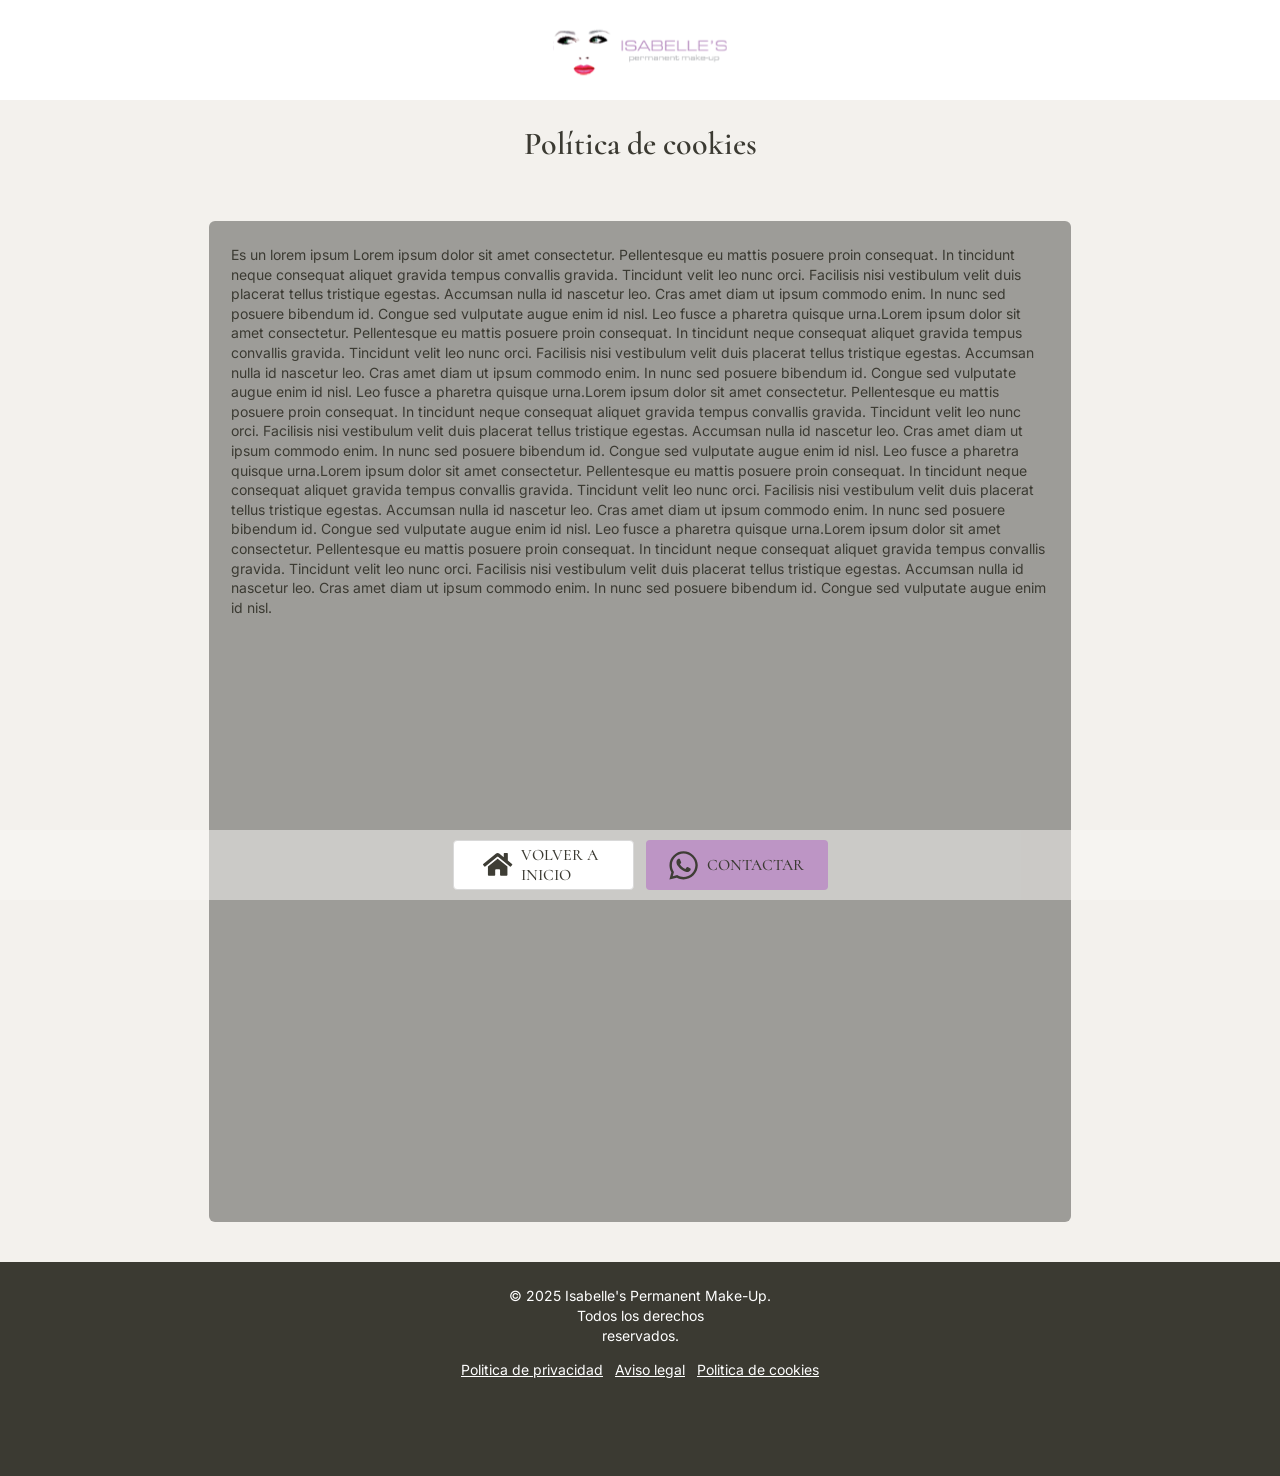
==== pages/cookies.html @ 3dc213ea "Initial commit" ====
<!doctype html>
<html lang="es">
 <head>
 <meta charset="UTF-8" />
 <meta name="viewport" content="width=device-width, initial-scale=1.0" />
 <title>Politica de cookies | Isabelle's Permanent Make-Up</title>
 <link rel="stylesheet" href="../styles/global.css" />
 </head>
 <body class="fondoSuave">
 <header class="headerSimple flex-center">
 <a href="../index.html" class="logoSimple" aria-label="Ir a inicio">
 <img
 src="../assets/gallery/icons/Logo-Isabelles.svg"
 alt="Isabelle's Permanent Make-Up"
 />
 </a>
 </header>

 <main
 class="catalogPage legalPage hasBottomNav"
 aria-label="Politica de cookies"
 >
 <h1 class="h1Legal">Política de cookies</h1>
 <div class="legalTextBlock">
 <p class="legalText">
 Es un lorem ipsum Lorem ipsum dolor sit amet consectetur. Pellentesque
 eu mattis posuere proin consequat. In tincidunt neque consequat
 aliquet gravida tempus convallis gravida. Tincidunt velit leo nunc
 orci. Facilisis nisi vestibulum velit duis placerat tellus tristique
 egestas. Accumsan nulla id nascetur leo. Cras amet diam ut ipsum
 commodo enim. In nunc sed posuere bibendum id. Congue sed vulputate
 augue enim id nisl. Leo fusce a pharetra quisque urna.Lorem ipsum
 dolor sit amet consectetur. Pellentesque eu mattis posuere proin
 consequat. In tincidunt neque consequat aliquet gravida tempus
 convallis gravida. Tincidunt velit leo nunc orci. Facilisis nisi
 vestibulum velit duis placerat tellus tristique egestas. Accumsan
 nulla id nascetur leo. Cras amet diam ut ipsum commodo enim. In nunc
 sed posuere bibendum id. Congue sed vulputate augue enim id nisl. Leo
 fusce a pharetra quisque urna.Lorem ipsum dolor sit amet consectetur.
 Pellentesque eu mattis posuere proin consequat. In tincidunt neque
 consequat aliquet gravida tempus convallis gravida. Tincidunt velit
 leo nunc orci. Facilisis nisi vestibulum velit duis placerat tellus
 tristique egestas. Accumsan nulla id nascetur leo. Cras amet diam ut
 ipsum commodo enim. In nunc sed posuere bibendum id. Congue sed
 vulputate augue enim id nisl. Leo fusce a pharetra quisque urna.Lorem
 ipsum dolor sit amet consectetur. Pellentesque eu mattis posuere proin
 consequat. In tincidunt neque consequat aliquet gravida tempus
 convallis gravida. Tincidunt velit leo nunc orci. Facilisis nisi
 vestibulum velit duis placerat tellus tristique egestas. Accumsan
 nulla id nascetur leo. Cras amet diam ut ipsum commodo enim. In nunc
 sed posuere bibendum id. Congue sed vulputate augue enim id nisl. Leo
 fusce a pharetra quisque urna.Lorem ipsum dolor sit amet consectetur.
 Pellentesque eu mattis posuere proin consequat. In tincidunt neque
 consequat aliquet gravida tempus convallis gravida. Tincidunt velit
 leo nunc orci. Facilisis nisi vestibulum velit duis placerat tellus
 tristique egestas. Accumsan nulla id nascetur leo. Cras amet diam ut
 ipsum commodo enim. In nunc sed posuere bibendum id. Congue sed
 vulputate augue enim id nisl.
 </p>
 </div>
 </main>

 <nav class="bottomNav" aria-label="Navegacion inferior">
 <div class="bottomNavList">
 <a href="../index.html" class="flex-center bottomNavBtn bottomNavBtnLight">
 <img
 src="../assets/gallery/icons/home.svg"
 alt=""
 class="bottomNavIcon"
 width="30"
 height="30"
 />
 <span>VOLVER A INICIO</span>
 </a>
 <a
 href="../index.html#section6-contact"
 class="flex-center bottomNavBtn bottomNavBtnPink"
 >
 <img
 src="../assets/gallery/icons/whatsapp-3E3D35.svg"
 alt=""
 class="bottomNavIcon"
 width="30"
 height="30"
 />
 <span>CONTACTAR</span>
 </a>
 </div>
 </nav>

 <footer class="footerMp d-flex fd-col ai-center jc-center">
 <p class="footerCopy txt-14">
 &copy; 2025 Isabelle's Permanent Make-Up.<br />
 Todos los derechos<br />
 reservados.
 </p>
 <a href="privacidad.html" class="footerLink txt-14"
 >Politica de privacidad</a
 >
 <a href="legal.html" class="footerLink txt-14">Aviso legal</a>
 <a href="cookies.html" class="footerLink txt-14">Politica de cookies</a>
 </footer>
 </body>
</html>
---- styles/global.css ----
@import url("https://fonts.googleapis.com/css2?family=Cormorant:ital,wght@0,300..700;1,300..700&family=Inter:ital,opsz,wght@0,14..32,100..900;1,14..32,100..900&display=swap");

/* Variables globales del sistema */
:root {
  --rosa: #bd95c5;
  --rosa-hover: #9f7ba8;
  --fondo: #f9f8f6;
  --blanco: #ffffff;
  --negro: #3b3a32;
  --rojo: #8f1010;
  --gris: #9d9c98;
  --gris-hover: #d9d9d9;
  --w-content-md: 320px;
  --w-content-sm: 300px;
  --w-form: 335px;
  --titulo: "Cormorant", Georgia, serif;
  --texto: "Inter", Arial, sans-serif;
  --fs-16: 16px;
  --gap-8: 8px;
  --gap-16: 16px;
  --gap-24: 24px;
  --header-h: 72px;
  --focus-outline: 2px solid var(--rosa-hover);
}

/* Reset base y tipografia global */
*,
*::before,
*::after {
  box-sizing: border-box;
  margin: 0;
  padding: 0;
}

html {
  scroll-padding-top: var(--header-h);
}

body {
  font-family: var(--texto);
  font-size: var(--fs-16);
  line-height: var(--lh-24);
  color: var(--negro);
  background-color: var(--fondo);
  min-height: 100vh;
}

body.fondoSuave {
  background-color: #f3f1ed;
}

body.reservaPage4 {
  display: flex;
  flex-direction: column;
  min-height: 100vh;
}

body.reservaPage4 .catalogPage.hasBottomNav {
  flex: 1;
}

img {
  max-width: 100%;
  height: auto;
  display: block;
  object-fit: contain;
}

ul {
  list-style: none;
}

a {
  color: inherit;
  text-decoration: none;
}

button {
  cursor: pointer;
  font-family: var(--texto);
  border: none;
  background: none;
}

input,
select,
textarea {
  color: var(--negro);
}

h1,
h2 {
  font-family: var(--titulo);
  font-size: 24px;
  line-height: 32px;
}

h1 {
  font-weight: 500;
}

h2 {
  font-weight: 400;
}

p {
  font-size: var(--fs-16);
  line-height: 24px;
}

/* Utilidades */
.lh-20 {
  line-height: 20px;
}

.lh-24 {
  line-height: 24px;
}

.fw-400 {
  font-weight: 400;
}

.fw-700 {
  font-weight: 700;
}

/*layout */
.d-flex {
  display: flex;
}

.flex-center {
  display: flex;
  align-items: center;
  justify-content: center;
}

.fd-col {
  flex-direction: column;
}

.ai-center {
  align-items: center;
}

.ai-start {
  align-items: flex-start;
}

.ai-baseline {
  align-items: baseline;
}

.jc-center {
  justify-content: center;
}

.jc-between {
  justify-content: space-between;
}

.w-100 {
  width: 100%;
}

.ta-center {
  text-align: center;
}

.gap-2 {
  gap: 2px;
}

.gap-4 {
  gap: 4px;
}

.gap-8 {
  gap: var(--gap-8);
}

.gap-10 {
  gap: 10px;
}

.gap-12 {
  gap: 12px;
}

.gap-16 {
  gap: var(--gap-16);
}

.gap-18 {
  gap: 18px;
}

.gap-32 {
  gap: 32px;
}

.mt-12 {
  margin-top: 12px;
}

.mt-6 {
  margin-top: 6px;
}

.minh-52 {
  min-height: 52px;
}

.txt-sec {
  color: #9d9c98;
}

.icon-30-flex {
  width: 30px;
  height: 30px;
  flex: 0 0 30px;
}

/* Componentes */
.txt-titulo-24 {
  font-family: var(--titulo);
  font-size: 24px;
  line-height: 32px;
  font-weight: 500;
}

.txt-titulo-16 {
  font-family: var(--titulo);
  font-size: 16px;
  line-height: 24px;
  font-weight: 500;
}

.txt-16 {
  font-family: var(--texto);
  font-size: 16px;
}

.txt-14 {
  font-family: var(--texto);
  font-size: 14px;
  line-height: 20px;
  font-weight: 400;
}

.h2-catalog {
  text-align: center;
}

.iconos-redes {
  justify-content: flex-start;
  width: 100%;
  gap: var(--gap-8);
}

.link-menu:hover {
  color: var(--rosa-hover);
}

.btn {
  display: inline-flex;
  align-items: center;
  justify-content: center;
  gap: var(--gap-8);
  min-height: 44px;
  padding: 0 var(--gap-24);
  border-radius: 10px;
  font-family: var(--texto);
  font-size: var(--fs-16);
  line-height: 20px;
  font-weight: 400;
  transition:
    background-color 0.2s ease,
    border-color 0.2s ease;
}

.btn-rosa {
  background-color: var(--rosa);
  color: var(--negro);
  border: 2px solid var(--rosa);
}

.btn-rosa:hover {
  background-color: var(--rosa-hover);
  border-color: var(--rosa-hover);
}

.icon-15 {
  width: 15px;
  height: 15px;
}

.icon-30 {
  width: 30px;
  height: 30px;
}

:focus-visible {
  outline: var(--focus-outline);
  outline-offset: 2px;
}

/* Header principal y menu desplegable */
#header {
  position: sticky;
  top: 0;
  background-color: var(--fondo);
}

#menu-toggle {
  display: none;
}

#menu-backdrop {
  display: none;
}

#cabecera {
  display: flex;
  align-items: center;
  justify-content: space-between;
  position: relative;
  height: var(--header-h);
  padding-inline: 8px;
}

#logo,
#btn-reservar,
.logoSimple {
  display: inline-flex;
  align-items: center;
  justify-content: center;
}

#hamburguesa {
  display: inline-flex;
  align-items: center;
}

#hamburguesa img {
  width: 24px;
  height: 38px;
}

#logo {
  position: absolute;
  left: 50%;
  transform: translateX(-50%);
}

#logo img {
  width: 240px;
  height: 72px;
}

#btn-reservar {
  flex-direction: column;
  width: 63px;
  height: 44px;
  min-height: 44px;
  padding: 0 4px;
  gap: 1px;
  border-radius: 10px;
  font-size: 10px;
  line-height: 12px;
  white-space: nowrap;
}

.btnReservarHeaderLabelDesktop {
  display: none;
}

.btnReservarHeaderLabelMobile {
  display: inline;
}

#btn-reservar img {
  width: 15px;
  height: 15px;
}

#hamburguesa,
#btn-reservar {
  position: relative;
  z-index: 1;
}

#menu {
  display: none;
  flex-direction: column;
  position: absolute;
  top: var(--header-h);
  left: 0;
  width: 100%;
  height: auto;
  background-color: var(--fondo);
  border-top: 1px solid #f0efed;
  padding: var(--gap-16);
  gap: var(--gap-16);
}

#menu-toggle:checked ~ #cabecera {
  display: none;
}

#menu-toggle:checked ~ #menu-backdrop {
  display: block;
  position: fixed;
  top: 0;
  right: 0;
  bottom: 0;
  left: 0;
  background-color: rgba(59, 58, 50, 0.35);
  z-index: 20;
}

#menu-toggle:checked ~ #menu {
  display: flex;
  position: fixed;
  top: 0;
  left: 0;
  width: 40%;
  min-width: 300px;
  max-width: 40%;
  min-height: 100vh;
  overflow-y: auto;
  z-index: 30;
}

#menu-logo img {
  width: 270px;
  height: 65px;
}

#menu-logo {
  display: block;
  width: 270px;
  padding: 16px 24px;
}

#menu-lista li a {
  display: block;
  padding-block: var(--gap-16);
  border-bottom: 1px solid #f0efed;
}

#menu-idioma {
  display: grid;
  grid-template-columns: 1fr 22px;
  align-items: center;
  width: 100%;
  padding: 0;
  row-gap: 6px;
}

#menu-idioma::before {
  content: "Idioma";
  display: block;
  font-family: var(--titulo);
  font-size: 24px;
  line-height: 32px;
  font-weight: 500;
  color: var(--negro);
  grid-column: 1;
  grid-row: 1;
  padding-block: var(--gap-16);
  border-bottom: 1px solid #f0efed;
}

#menu-idioma::after {
  content: "";
  display: block;
  width: 22px;
  height: 15px;
  background-image: url("../assets/gallery/icons/abajo-rosa-hover.svg");
  background-size: contain;
  background-repeat: no-repeat;
  background-position: center;
  justify-self: end;
  grid-column: 2;
  grid-row: 1;
}

#menu-idioma li {
  grid-column: 1 / -1;
}

#menu-idioma li a {
  padding-block: var(--gap-8);
}

#menu > a.btn-rosa {
  width: 250px;
  min-height: 44px;
  padding: 0 12px;
  justify-content: center;
  text-align: center;
}

#menu > a.btn-rosa img {
  width: 15px;
  height: 15px;
}

#menu-redes {
  width: 100%;
  padding: 16px 0;
}

#menu-redes li a {
  min-height: 36px;
  padding-left: 8px;
  padding-block: var(--gap-8);
  text-align: left;
}

/* Secciones visuales de portada */
.section {
  width: 100vw;
  min-height: 611px;
  margin: 0;
  padding: 17px 0 150px;
  display: flex;
  flex-direction: column;
  align-items: center;
}

.imgMp {
  background-size: cover;
  background-position: center;
  background-repeat: no-repeat;
}

.imgMp-welcome {
  background-image:
    linear-gradient(rgba(255, 255, 255, 0.5), rgba(255, 255, 255, 0.5)),
    url("../assets/gallery/images/FOTODE~4.WEBP");
}

.imgMp-products {
  background-image:
    linear-gradient(rgba(255, 255, 255, 0.5), rgba(255, 255, 255, 0.5)),
    url("../assets/gallery/images/section2-unplash-free-license.webp");
}

.imgMp-service-1 {
  background-image:
    linear-gradient(rgba(255, 255, 255, 0.5), rgba(255, 255, 255, 0.5)),
    url("../assets/gallery/images/servicio-unplash-free-license.webp");
}

.imgMp-service-2 {
  background-image:
    linear-gradient(rgba(255, 255, 255, 0.5), rgba(255, 255, 255, 0.5)),
    url("../assets/gallery/images/Foto-de-Kerim-Eveyik-httpswww.pexels.comes-esfotomujer-pincel-cepillo-cepillar-22589363.webp");
}

.imgMp-expertos {
  background-image:
    linear-gradient(rgba(255, 255, 255, 0.5), rgba(255, 255, 255, 0.5)),
    url("../assets/gallery/images/Foto-de-Anna-Shvets-httpswww.pexels.comes-esfotomanos-mujer-tecnologia-cara-4586745.webp");
}

.titleMp {
  min-height: 119px;
  width: 100%;
  text-align: center;
}

.textMp {
  width: 305px;
  min-height: 60px;
  margin-top: 0;
}

.btnMp {
  width: 250px;
  min-height: 44px;
  margin-top: auto;
  border: 1px solid var(--negro);
  background-color: var(--negro);
  color: #ffffff;
  font-family: var(--titulo);
  font-size: 16px;
  line-height: 24px;
  text-align: center;
}

/* Bloque de contacto */
.sectionContact {
  width: 100%;
  min-height: 555px;
  margin: 0 auto;
  padding: 32px var(--gap-24) 24px;
  background-color: var(--fondo);
}

.contactTop {
  min-height: 250px;
  display: flex;
  flex-direction: column;
  gap: 12px;
  width: 100%;
}

.contactMp {
  letter-spacing: 1px;
  text-transform: uppercase;
  font-family: var(--texto);
  font-size: 12px;
  line-height: 18px;
  font-weight: 400;
}

.btnContact {
  width: 166px;
  min-height: 40px;
  margin: 8px auto 0;
  padding: 12px 24px;
  border-radius: 8px;
  background-color: var(--rosa);
  color: var(--negro);
  font-family: var(--texto);
  font-size: 14px;
  line-height: 16px;
  gap: 8px;
}

.btnContact img {
  width: 13px;
  height: 13px;
}

.contactList {
  margin-top: 28px;
}

.contactItem {
  padding-left: 8px;
}

.contactLabel {
  color: var(--rosa-hover);
  text-transform: uppercase;
}

/* Footer compartido */
.footerMp {
  width: 100%;
  min-height: 198px;
  margin: 0 auto;
  padding: 24px var(--gap-24);
  background-color: var(--negro);
  color: var(--blanco);
  gap: 8px;
  text-align: center;
}

.footerCopy {
  color: var(--blanco);
}

.footerLink {
  color: var(--blanco);
  text-decoration: underline;
}

.hasBottomNav + .bottomNav + .footerMp {
  padding-bottom: 96px;
}

body.reservaPage2 .hasBottomNav + .bottomNav + .footerMp {
  padding-bottom: 76px;
}

body.reservaPage3 .hasBottomNav + .bottomNav + .footerMp {
  padding-bottom: 52px;
}

body.reservaPage4 .hasBottomNav + .bottomNav + .footerMp {
  padding-bottom: 44px;
}

.hasBottomNav {
  padding-bottom: 72px;
}

/* Navegacion inferior fija */
.bottomNav {
  position: fixed;
  left: 0;
  right: 0;
  bottom: 0;
  padding: 10px 0;
  background-color: rgba(249, 248, 246, 0.5);
}

.bottomNavList {
  width: min(100%, 375px);
  margin: 0 auto;
  display: flex;
  justify-content: center;
  gap: 12px;
}

.bottomNavBtn {
  width: 153px;
  height: 46px;
  padding: 8px 8px;
  border-radius: 10px;
  border: 1px solid transparent;
  font-family: var(--titulo);
  font-size: 16px;
  line-height: 20px;
  font-weight: 500;
  text-transform: uppercase;
  color: var(--negro);
  gap: 6px;
}

.bottomNavBtnWideText {
  font-size: 14px;
  line-height: 18px;
  text-align: center;
}

.bottomNavBtnWideText span {
  width: 100%;
  text-align: center;
}

.bottomNavBtnLight {
  background-color: var(--blanco);
  border-color: var(--gris-hover);
}

.bottomNavBtnPink {
  background-color: var(--rosa);
  border-color: transparent;
}

.bottomNavIcon {
  width: 20px;
  height: 20px;
  flex: 0 0 20px;
}

.bottomNavIconSm {
  width: 15px;
  height: 15px;
  flex: 0 0 15px;
}

/* Cabecera simple para paginas internas */
.headerSimple {
  width: 100%;
  min-height: 100px;
  margin: 0 auto;
  background-color: var(--blanco);
}

.logoSimple img {
  width: 288px;
  height: 86px;
}

.catalogPage {
  width: 100%;
  margin: 0 auto;
  padding: 16px var(--gap-24) 40px;
  background-color: transparent;
}

/* Flujo de reservas */
.formStepIntro {
  width: min(100%, var(--w-content-md));
  margin: 0 auto;
}

.formServicios {
  width: min(100%, var(--w-content-sm));
  margin: 24px auto 0;
  border: none;
}

.formServiciosOption,
.calDiaOption,
.horarioOption {
  position: relative;
}

.formServiciosRadio,
.calDiaRadio,
.horarioRadio {
  position: absolute;
  opacity: 0;
  pointer-events: none;
}

.formServiciosCard {
  min-height: 116px;
  padding: 18px;
  border: 1px solid #cecac4;
  border-radius: 12px;
  background-color: var(--blanco);
}

.formServiciosThumb {
  width: 80px;
  height: 80px;
  object-fit: cover;
  border-radius: 8px;
  flex: 0 0 80px;
}

.formServiciosRadio:checked + .formServiciosCard {
  border-color: var(--rosa-hover);
  background-color: var(--gris);
}

.calendarioReserva {
  width: min(100%, var(--w-content-sm));
  margin: 24px auto 0;
}

.calSemana,
.calGrid {
  width: 297px;
  margin: 10px auto 0;
  display: grid;
  grid-template-columns: repeat(7, 1fr);
  gap: 2px;
}

.calDiaOption {
  min-height: 45px;
}

.calDiaVacio {
  min-height: 45px;
}

.calDiaLabel {
  min-height: 45px;
  border: 1px solid var(--fondo);
  border-radius: 8px;
  background-color: var(--fondo);
  color: var(--negro);
  text-align: center;
}

.calDiaLabelNoDisponible {
  background-color: #e7e4de;
}

.calDiaRadio:checked + .calDiaLabel {
  background-color: var(--rosa-hover);
  border-color: #9f7ba8;
  color: var(--blanco);
}

.formServiciosRadio:focus-visible + .formServiciosCard,
.calDiaRadio:focus-visible + .calDiaLabel,
.horarioRadio:focus-visible + .horarioLabel {
  outline: var(--focus-outline);
  outline-offset: 1px;
}

.horariosReserva {
  width: min(100%, var(--w-content-md));
  margin: 24px auto 0;
  padding-top: 16px;
  border-top: 1px solid var(--gris-hover);
}

.horariosGrid {
  display: grid;
  grid-template-columns: repeat(3, 1fr);
  gap: 6px;
}

.horarioLabel {
  border: 1px solid var(--gris-hover);
  border-radius: 8px;
  padding: 15px 13px;
  background-color: transparent;
  color: var(--negro);
  text-align: center;
}

.horarioRadio:checked + .horarioLabel {
  background-color: var(--rosa-hover);
  border-color: var(--rosa-hover);
  color: var(--blanco);
}

.horarioNoDisponible {
  padding: 15px 13px;
  border-radius: 8px;
  background-color: #e7e4de;
  color: var(--gris);
  text-align: center;
  text-decoration: line-through;
}

.carrusel {
  width: min(100%, var(--w-content-md));
  margin: 22px auto 0;
}

.carruselItem {
  width: 70px;
}

.reservaDatos {
  width: min(100%, var(--w-form));
  margin: 24px auto 0;
}

.reservaDatosInput,
.reservaDatosTextarea {
  border: 1px solid var(--gris-hover);
  border-radius: 8px;
  background-color: var(--fondo);
  color: var(--negro);
  padding: 15px 13px;
}

.reservaDatosTextarea {
  min-height: 120px;
  resize: vertical;
}

.reservaDatosInput::placeholder,
.reservaDatosTextarea::placeholder {
  color: #9d9c98;
}

.reservaDatosInput:focus-visible,
.reservaDatosTextarea:focus-visible {
  outline: var(--focus-outline);
  outline-offset: 1px;
}

.reservaDatosError {
  display: none;
  color: #8f1010;
}

.reservaDatosInput:user-invalid,
.reservaDatosTextarea:user-invalid,
.reservaDatosInput[type="email"]:invalid:not(:placeholder-shown) {
  border-color: var(--rojo);
}

.reservaDatosInput:user-invalid + .reservaDatosError,
.reservaDatosTextarea:user-invalid + .reservaDatosError {
  display: block;
}

.reservaDatosInput[type="email"]:invalid:not(:placeholder-shown)
  + .reservaDatosError {
  display: block;
  color: var(--rojo);
}

.reservaDatosCheck {
  border-radius: 8px;
  padding: 2px;
}

.reservaDatosCheckInput {
  width: 16px;
  height: 16px;
  margin-top: 2px;
  accent-color: var(--rosa-hover);
  flex: 0 0 16px;
}

.reservaDatosCheckLink {
  color: var(--rosa);
}

.reservaDatosCheckInput:focus-visible {
  outline: var(--focus-outline);
  outline-offset: 2px;
}

.reservaDatosCheckInput:user-invalid {
  outline: 2px solid var(--rojo);
  outline-offset: 2px;
}

.reservaConfirmacion {
  width: min(100%, var(--w-form));
  margin: 22px auto 0;
}

.reservaConfirmacionIcon {
  width: 50px;
  height: 50px;
}

.reservaConfirmacionText {
  margin-top: 8px;
}

.reservaResumenCard {
  width: var(--w-form);
  min-height: 245px;
  margin-top: 16px;
  padding: 16px;
  border: 1px solid var(--gris-hover);
  border-radius: 12px;
  background-color: transparent;
}

.reservaResumenValue {
  color: var(--rosa-hover);
  text-align: right;
}

/* Paginas legales */
.legalPage {
  padding-top: 24px;
}

.h1Legal {
  text-align: center;
  font-family: var(--titulo);
  font-size: 32px;
  line-height: 40px;
  font-weight: 600;
}

.legalTextBlock {
  width: 70%;
  min-width: var(--w-content-md);
  min-height: 1001px;
  margin: 57px auto 0;
  padding: 24px 22px;
  border-radius: 6px;
  background-color: var(--gris);
}

.legalText {
  font-family: var(--texto);
  font-size: 14px;
  line-height: 140%;
  font-weight: 400;
}

.legalText + .legalText {
  margin-top: 14px;
}

/* Catalogo de productos y servicios */
.catalogCards {
  margin-top: 10px;
}

.catalogCard {
  width: min(100%, var(--w-content-sm));
}

.catalogCard .catalogSubtitle {
  text-transform: uppercase;
}

.catalogCardImg,
.catalogCardImgVertical {
  min-width: var(--w-content-md);
  width: 80%;
  height: auto;
}

.catalogCardImg {
  margin-top: 12px;
  object-fit: cover;
}

/* Ajustes responsive tablet */
@media (min-width: 768px) {
  .icon-15 {
    width: 20px;
    height: 20px;
  }

  .bottomNavIconSm {
    width: 20px;
    height: 20px;
    flex: 0 0 20px;
  }

  .bottomNavIcon {
    width: 30px;
    height: 30px;
    flex: 0 0 30px;
  }

  #hamburguesa img {
    width: 36px;
    height: 56px;
  }

  #btn-reservar {
    width: auto;
    min-width: 146px;
    padding: 0 12px;
    gap: 8px;
    flex-direction: row;
    font-size: 14px;
    line-height: 20px;
  }

  #btn-reservar img {
    width: 20px;
    height: 20px;
    flex: 0 0 20px;
  }

  .btnReservarHeaderLabelMobile {
    display: none;
  }

  .btnReservarHeaderLabelDesktop {
    display: inline;
    font-family: var(--texto);
    font-size: 14px;
    line-height: 20px;
    font-weight: 400;
    white-space: nowrap;
  }

  #menu > a.btn-rosa img {
    width: 20px;
    height: 20px;
  }

  .bottomNavBtn {
    width: 266px;
    height: 50px;
    min-height: 48px;
    border-radius: 4px;
    padding: 15px 29px;
    gap: 8px;
    border-width: 1px;
  }

  .formServicios {
    width: min(100%, 340px);
  }

  .sectionContact {
    width: 100%;
    max-width: 768px;
    min-height: 352px;
    padding: 32px 24px;
    display: grid;
    grid-template-columns: 1.2fr 0.8fr;
    column-gap: 10rem;
    align-items: start;
  }

  .contactTop {
    min-height: 288px;
    justify-content: space-between;
    gap: 14px;
  }

  .btnContact {
    margin: 14px auto 0;
  }

  .contactList {
    margin-top: 0;
    justify-content: space-between;
    gap: 12px;
  }

  .contactItem {
    padding-left: 0;
  }

  .catalogCards {
    width: 100%;
    max-width: 620px;
    margin-left: auto;
    margin-right: auto;
  }

  .catalogCard {
    width: 58vw;
    max-width: 560px;
    min-width: 340px;
  }

  .catalogCardImg,
  .catalogCardImgVertical {
    width: 100%;
    max-width: 100%;
  }

  .footerMp {
    flex-direction: row;
    flex-wrap: wrap;
    justify-content: center;
    align-items: center;
    gap: 12px;
  }

  .footerCopy {
    flex: 0 0 100%;
    margin-bottom: 2px;
  }

  .footerLink {
    display: inline-block;
    white-space: nowrap;
    text-align: center;
  }

  body:is(.reservaPage2, .reservaPage3, .reservaPage4) .catalogPage {
    display: flex;
    flex-direction: column;
    align-items: center;
  }

  body:is(.reservaPage2, .reservaPage3, .reservaPage4)
    :is(
      .formStepIntro,
      .carrusel,
      .calendarioReserva,
      .horariosReserva,
      .reservaDatos,
      .reservaConfirmacion
    ) {
    min-width: var(--w-content-md);
    width: 80%;
  }

  body.reservaPage2 :is(.calSemana, .calGrid) {
    min-width: var(--w-content-md);
    width: 70%;
  }

  body.reservaPage4 .reservaResumenCard {
    min-width: var(--w-content-md);
    width: 70%;
    max-width: 100%;
  }
}
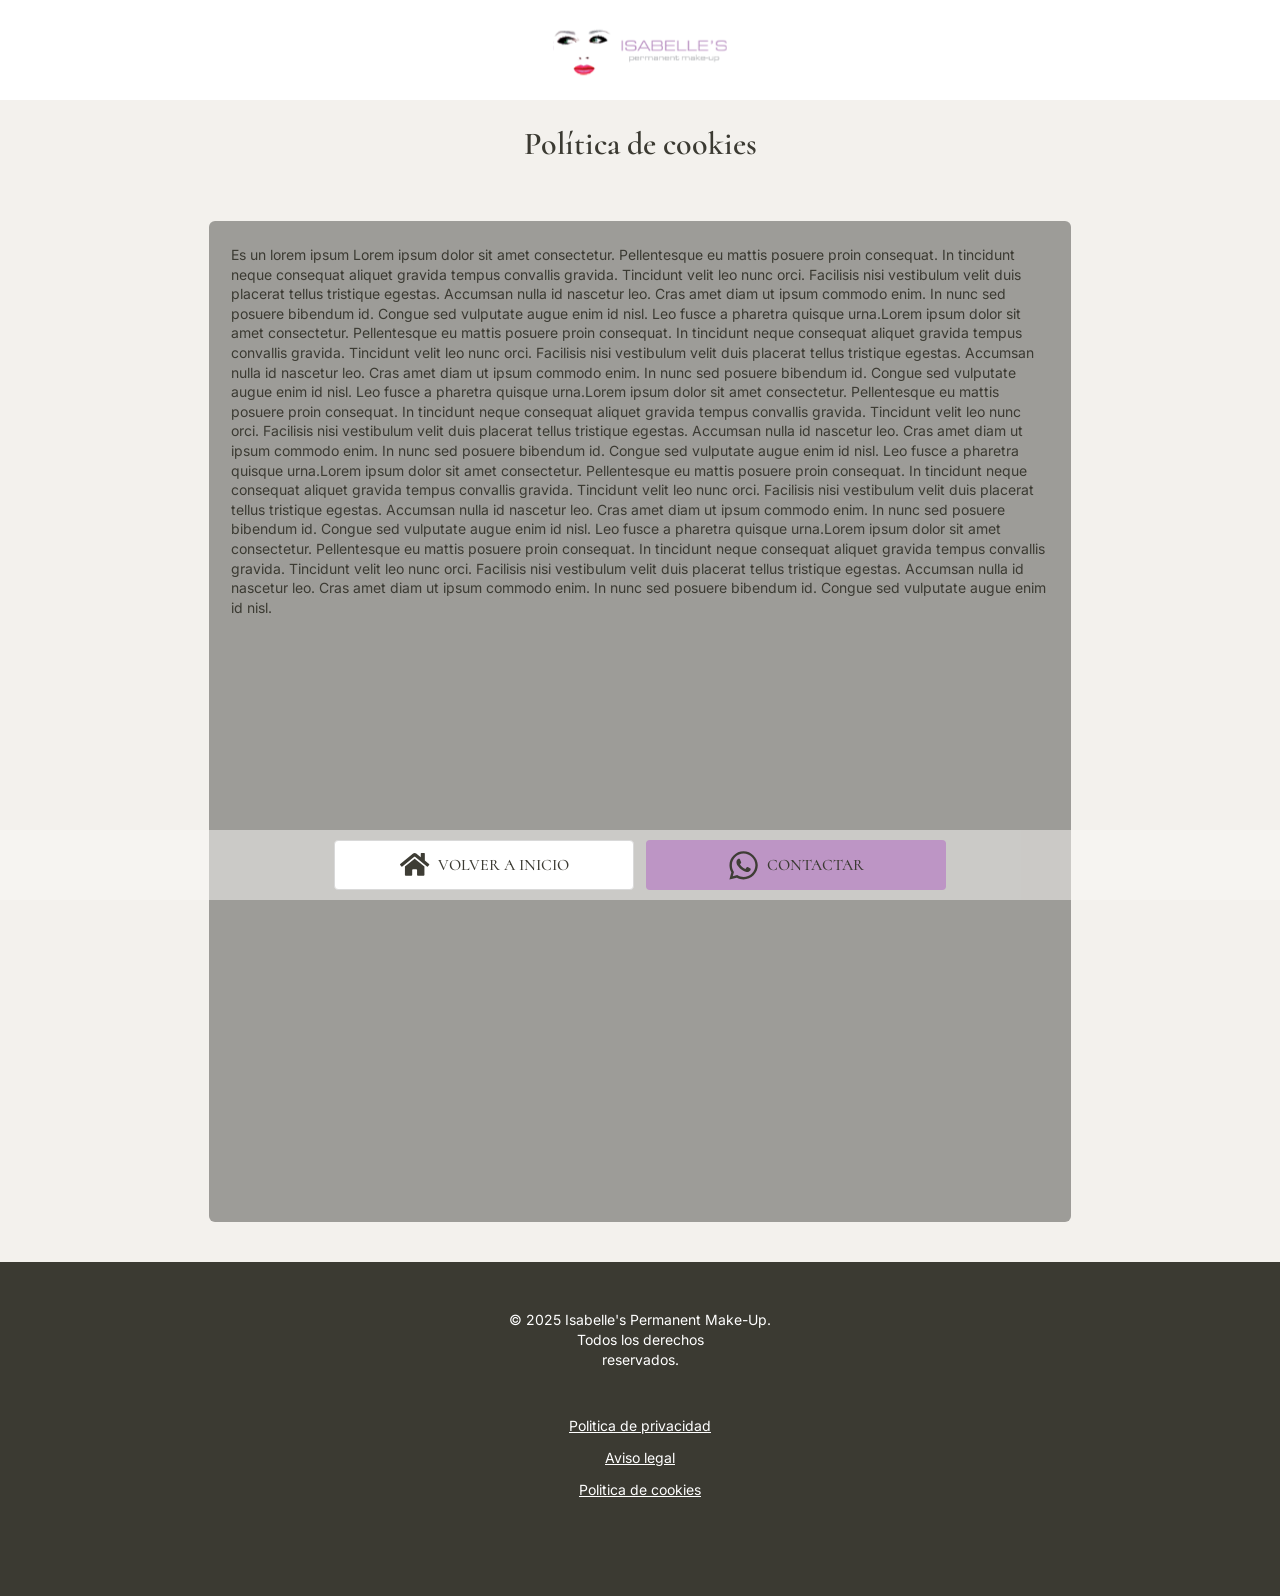
==== commit c0864a2f: "ajustes W3validator" ====
--- a/pages/cookies.html
+++ b/pages/cookies.html
@@ -1,104 +1,107 @@
 <!doctype html>
 <html lang="es">
- <head>
- <meta charset="UTF-8" />
- <meta name="viewport" content="width=device-width, initial-scale=1.0" />
- <title>Politica de cookies | Isabelle's Permanent Make-Up</title>
- <link rel="stylesheet" href="../styles/global.css" />
- </head>
- <body class="fondoSuave">
- <header class="headerSimple flex-center">
- <a href="../index.html" class="logoSimple" aria-label="Ir a inicio">
- <img
- src="../assets/gallery/icons/Logo-Isabelles.svg"
- alt="Isabelle's Permanent Make-Up"
- />
- </a>
- </header>
+  <head>
+    <meta charset="UTF-8" />
+    <meta name="viewport" content="width=device-width, initial-scale=1.0" />
+    <title>Politica de cookies | Isabelle's Permanent Make-Up</title>
+    <link rel="stylesheet" href="../styles/global.css" />
+  </head>
+  <body class="fondoSuave">
+    <header class="headerSimple flex-center">
+      <a href="../index.html" class="logoSimple" aria-label="Ir a inicio">
+        <img
+          src="../assets/gallery/icons/Logo-Isabelles.svg"
+          alt="Isabelle's Permanent Make-Up"
+        />
+      </a>
+    </header>
 
- <main
- class="catalogPage legalPage hasBottomNav"
- aria-label="Politica de cookies"
- >
- <h1 class="h1Legal">Política de cookies</h1>
- <div class="legalTextBlock">
- <p class="legalText">
- Es un lorem ipsum Lorem ipsum dolor sit amet consectetur. Pellentesque
- eu mattis posuere proin consequat. In tincidunt neque consequat
- aliquet gravida tempus convallis gravida. Tincidunt velit leo nunc
- orci. Facilisis nisi vestibulum velit duis placerat tellus tristique
- egestas. Accumsan nulla id nascetur leo. Cras amet diam ut ipsum
- commodo enim. In nunc sed posuere bibendum id. Congue sed vulputate
- augue enim id nisl. Leo fusce a pharetra quisque urna.Lorem ipsum
- dolor sit amet consectetur. Pellentesque eu mattis posuere proin
- consequat. In tincidunt neque consequat aliquet gravida tempus
- convallis gravida. Tincidunt velit leo nunc orci. Facilisis nisi
- vestibulum velit duis placerat tellus tristique egestas. Accumsan
- nulla id nascetur leo. Cras amet diam ut ipsum commodo enim. In nunc
- sed posuere bibendum id. Congue sed vulputate augue enim id nisl. Leo
- fusce a pharetra quisque urna.Lorem ipsum dolor sit amet consectetur.
- Pellentesque eu mattis posuere proin consequat. In tincidunt neque
- consequat aliquet gravida tempus convallis gravida. Tincidunt velit
- leo nunc orci. Facilisis nisi vestibulum velit duis placerat tellus
- tristique egestas. Accumsan nulla id nascetur leo. Cras amet diam ut
- ipsum commodo enim. In nunc sed posuere bibendum id. Congue sed
- vulputate augue enim id nisl. Leo fusce a pharetra quisque urna.Lorem
- ipsum dolor sit amet consectetur. Pellentesque eu mattis posuere proin
- consequat. In tincidunt neque consequat aliquet gravida tempus
- convallis gravida. Tincidunt velit leo nunc orci. Facilisis nisi
- vestibulum velit duis placerat tellus tristique egestas. Accumsan
- nulla id nascetur leo. Cras amet diam ut ipsum commodo enim. In nunc
- sed posuere bibendum id. Congue sed vulputate augue enim id nisl. Leo
- fusce a pharetra quisque urna.Lorem ipsum dolor sit amet consectetur.
- Pellentesque eu mattis posuere proin consequat. In tincidunt neque
- consequat aliquet gravida tempus convallis gravida. Tincidunt velit
- leo nunc orci. Facilisis nisi vestibulum velit duis placerat tellus
- tristique egestas. Accumsan nulla id nascetur leo. Cras amet diam ut
- ipsum commodo enim. In nunc sed posuere bibendum id. Congue sed
- vulputate augue enim id nisl.
- </p>
- </div>
- </main>
+    <main
+      class="catalogPage legalPage hasBottomNav"
+      aria-label="Politica de cookies"
+    >
+      <h1 class="h1Legal">Política de cookies</h1>
+      <div class="legalTextBlock">
+        <p class="legalText">
+          Es un lorem ipsum Lorem ipsum dolor sit amet consectetur. Pellentesque
+          eu mattis posuere proin consequat. In tincidunt neque consequat
+          aliquet gravida tempus convallis gravida. Tincidunt velit leo nunc
+          orci. Facilisis nisi vestibulum velit duis placerat tellus tristique
+          egestas. Accumsan nulla id nascetur leo. Cras amet diam ut ipsum
+          commodo enim. In nunc sed posuere bibendum id. Congue sed vulputate
+          augue enim id nisl. Leo fusce a pharetra quisque urna.Lorem ipsum
+          dolor sit amet consectetur. Pellentesque eu mattis posuere proin
+          consequat. In tincidunt neque consequat aliquet gravida tempus
+          convallis gravida. Tincidunt velit leo nunc orci. Facilisis nisi
+          vestibulum velit duis placerat tellus tristique egestas. Accumsan
+          nulla id nascetur leo. Cras amet diam ut ipsum commodo enim. In nunc
+          sed posuere bibendum id. Congue sed vulputate augue enim id nisl. Leo
+          fusce a pharetra quisque urna.Lorem ipsum dolor sit amet consectetur.
+          Pellentesque eu mattis posuere proin consequat. In tincidunt neque
+          consequat aliquet gravida tempus convallis gravida. Tincidunt velit
+          leo nunc orci. Facilisis nisi vestibulum velit duis placerat tellus
+          tristique egestas. Accumsan nulla id nascetur leo. Cras amet diam ut
+          ipsum commodo enim. In nunc sed posuere bibendum id. Congue sed
+          vulputate augue enim id nisl. Leo fusce a pharetra quisque urna.Lorem
+          ipsum dolor sit amet consectetur. Pellentesque eu mattis posuere proin
+          consequat. In tincidunt neque consequat aliquet gravida tempus
+          convallis gravida. Tincidunt velit leo nunc orci. Facilisis nisi
+          vestibulum velit duis placerat tellus tristique egestas. Accumsan
+          nulla id nascetur leo. Cras amet diam ut ipsum commodo enim. In nunc
+          sed posuere bibendum id. Congue sed vulputate augue enim id nisl. Leo
+          fusce a pharetra quisque urna.Lorem ipsum dolor sit amet consectetur.
+          Pellentesque eu mattis posuere proin consequat. In tincidunt neque
+          consequat aliquet gravida tempus convallis gravida. Tincidunt velit
+          leo nunc orci. Facilisis nisi vestibulum velit duis placerat tellus
+          tristique egestas. Accumsan nulla id nascetur leo. Cras amet diam ut
+          ipsum commodo enim. In nunc sed posuere bibendum id. Congue sed
+          vulputate augue enim id nisl.
+        </p>
+      </div>
+    </main>
 
- <nav class="bottomNav" aria-label="Navegacion inferior">
- <div class="bottomNavList">
- <a href="../index.html" class="flex-center bottomNavBtn bottomNavBtnLight">
- <img
- src="../assets/gallery/icons/home.svg"
- alt=""
- class="bottomNavIcon"
- width="30"
- height="30"
- />
- <span>VOLVER A INICIO</span>
- </a>
- <a
- href="../index.html#section6-contact"
- class="flex-center bottomNavBtn bottomNavBtnPink"
- >
- <img
- src="../assets/gallery/icons/whatsapp-3E3D35.svg"
- alt=""
- class="bottomNavIcon"
- width="30"
- height="30"
- />
- <span>CONTACTAR</span>
- </a>
- </div>
- </nav>
+    <nav class="bottomNav" aria-label="Navegacion inferior">
+      <div class="bottomNavList">
+        <a
+          href="../index.html"
+          class="flex-center bottomNavBtn bottomNavBtnLight"
+        >
+          <img
+            src="../assets/gallery/icons/home.svg"
+            alt=""
+            class="bottomNavIcon"
+            width="30"
+            height="30"
+          />
+          <span>VOLVER A INICIO</span>
+        </a>
+        <a
+          href="../index.html#section6-contact"
+          class="flex-center bottomNavBtn bottomNavBtnPink"
+        >
+          <img
+            src="../assets/gallery/icons/whatsapp-3E3D35.svg"
+            alt=""
+            class="bottomNavIcon"
+            width="30"
+            height="30"
+          />
+          <span>CONTACTAR</span>
+        </a>
+      </div>
+    </nav>
 
- <footer class="footerMp d-flex fd-col ai-center jc-center">
- <p class="footerCopy txt-14">
- &copy; 2025 Isabelle's Permanent Make-Up.<br />
- Todos los derechos<br />
- reservados.
- </p>
- <a href="privacidad.html" class="footerLink txt-14"
- >Politica de privacidad</a
- >
- <a href="legal.html" class="footerLink txt-14">Aviso legal</a>
- <a href="cookies.html" class="footerLink txt-14">Politica de cookies</a>
- </footer>
- </body>
+    <footer class="footerMp d-flex fd-col ai-center jc-center">
+      <p class="footerCopy txt-14">
+        &copy; 2025 Isabelle's Permanent Make-Up.<br />
+        Todos los derechos<br />
+        reservados.
+      </p>
+      <a href="privacidad.html" class="footerLink txt-14"
+        >Politica de privacidad</a
+      >
+      <a href="legal.html" class="footerLink txt-14">Aviso legal</a>
+      <a href="cookies.html" class="footerLink txt-14">Politica de cookies</a>
+    </footer>
+  </body>
 </html>
--- a/styles/global.css
+++ b/styles/global.css
@@ -1,6 +1,6 @@
 @import url("https://fonts.googleapis.com/css2?family=Cormorant:ital,wght@0,300..700;1,300..700&family=Inter:ital,opsz,wght@0,14..32,100..900;1,14..32,100..900&display=swap");
 
-/* Variables globales del sistema */
+/* Variables globales del sistema mobile first */
 :root {
   --rosa: #bd95c5;
   --rosa-hover: #9f7ba8;
@@ -125,6 +125,14 @@
   font-weight: 700;
 }
 
+.ffTitle {
+  font-family: var(--titulo);
+}
+
+.ffText {
+  font-family: var(--texto);
+}
+
 /*layout */
 .d-flex {
   display: flex;
@@ -261,6 +269,7 @@
 
 .link-menu:hover {
   color: var(--rosa-hover);
+  border-bottom: 1px solid var(--rosa-hover);
 }
 
 .btn {
@@ -300,7 +309,7 @@
   width: 30px;
   height: 30px;
 }
-
+/*accesibilidad por teclado*/
 :focus-visible {
   outline: var(--focus-outline);
   outline-offset: 2px;
@@ -318,6 +327,10 @@
 }
 
 #menu-backdrop {
+  display: none;
+}
+
+#nav-desktop {
   display: none;
 }
 
@@ -404,11 +417,10 @@
   padding: var(--gap-16);
   gap: var(--gap-16);
 }
-
-#menu-toggle:checked ~ #cabecera {
+/*desplegable abierto*/
+#menu-toggle:checked {
   display: none;
 }
-
 #menu-toggle:checked ~ #menu-backdrop {
   display: block;
   position: fixed;
@@ -419,7 +431,6 @@
   background-color: rgba(59, 58, 50, 0.35);
   z-index: 20;
 }
-
 #menu-toggle:checked ~ #menu {
   display: flex;
   position: fixed;
@@ -450,51 +461,6 @@
   border-bottom: 1px solid #f0efed;
 }
 
-#menu-idioma {
-  display: grid;
-  grid-template-columns: 1fr 22px;
-  align-items: center;
-  width: 100%;
-  padding: 0;
-  row-gap: 6px;
-}
-
-#menu-idioma::before {
-  content: "Idioma";
-  display: block;
-  font-family: var(--titulo);
-  font-size: 24px;
-  line-height: 32px;
-  font-weight: 500;
-  color: var(--negro);
-  grid-column: 1;
-  grid-row: 1;
-  padding-block: var(--gap-16);
-  border-bottom: 1px solid #f0efed;
-}
-
-#menu-idioma::after {
-  content: "";
-  display: block;
-  width: 22px;
-  height: 15px;
-  background-image: url("../assets/gallery/icons/abajo-rosa-hover.svg");
-  background-size: contain;
-  background-repeat: no-repeat;
-  background-position: center;
-  justify-self: end;
-  grid-column: 2;
-  grid-row: 1;
-}
-
-#menu-idioma li {
-  grid-column: 1 / -1;
-}
-
-#menu-idioma li a {
-  padding-block: var(--gap-8);
-}
-
 #menu > a.btn-rosa {
   width: 250px;
   min-height: 44px;
@@ -519,7 +485,32 @@
   padding-block: var(--gap-8);
   text-align: left;
 }
-
+/*menu idiomas desplegable*/
+#menu-idioma {
+  display: none;
+  flex-direction: column;
+  width: 100%;
+  padding: 0;
+  gap: 6px;
+}
+
+#menu-idioma li a {
+  padding-block: var(--gap-8);
+}
+
+.boton-idioma {
+  display: flex;
+  align-items: center;
+  justify-content: space-between;
+  width: 100%;
+  text-align: left;
+  padding-block: var(--gap-16);
+  border-bottom: 1px solid #f0efed;
+}
+
+.boton-idioma .idioma-arrow {
+  transition: transform 0.2s ease;
+}
 /* Secciones visuales de portada */
 .section {
   width: 100vw;
@@ -530,41 +521,41 @@
   flex-direction: column;
   align-items: center;
 }
-
+/*gestion de imagenes de main page, cubriendo el total de espacio y con transparencia.*/
 .imgMp {
   background-size: cover;
   background-position: center;
   background-repeat: no-repeat;
 }
-
+/*se usa linear gradient porque solo afecta al fondo, opacity afecta a todos los elementos*/
 .imgMp-welcome {
   background-image:
     linear-gradient(rgba(255, 255, 255, 0.5), rgba(255, 255, 255, 0.5)),
-    url("../assets/gallery/images/FOTODE~4.WEBP");
+    url("../assets/gallery/images/bienvenida-mujer-piscina-infinita.webp");
 }
 
 .imgMp-products {
   background-image:
     linear-gradient(rgba(255, 255, 255, 0.5), rgba(255, 255, 255, 0.5)),
-    url("../assets/gallery/images/section2-unplash-free-license.webp");
+    url("../assets/gallery/images/unsplash-cremas-faciales-bandeja-madera.webp");
 }
 
 .imgMp-service-1 {
   background-image:
     linear-gradient(rgba(255, 255, 255, 0.5), rgba(255, 255, 255, 0.5)),
-    url("../assets/gallery/images/servicio-unplash-free-license.webp");
+    url("../assets/gallery/images/unsplash-rostro-mujer-luz-calida.webp");
 }
 
 .imgMp-service-2 {
   background-image:
     linear-gradient(rgba(255, 255, 255, 0.5), rgba(255, 255, 255, 0.5)),
-    url("../assets/gallery/images/Foto-de-Kerim-Eveyik-httpswww.pexels.comes-esfotomujer-pincel-cepillo-cepillar-22589363.webp");
+    url("../assets/gallery/images/pexels-brocha-tratamiento-facial.webp");
 }
 
 .imgMp-expertos {
   background-image:
     linear-gradient(rgba(255, 255, 255, 0.5), rgba(255, 255, 255, 0.5)),
-    url("../assets/gallery/images/Foto-de-Anna-Shvets-httpswww.pexels.comes-esfotomanos-mujer-tecnologia-cara-4586745.webp");
+    url("../assets/gallery/images/pexels-tecnologia-facial-rostro.webp");
 }
 
 .titleMp {
@@ -577,6 +568,7 @@
   width: 305px;
   min-height: 60px;
   margin-top: 0;
+  background: rgba(255, 255, 255, 0.5);
 }
 
 .btnMp {
@@ -590,6 +582,10 @@
   font-size: 16px;
   line-height: 24px;
   text-align: center;
+}
+
+.btnMp:hover {
+  background-color: #9f7ba8;
 }
 
 /* Bloque de contacto */
@@ -670,7 +666,8 @@
   color: var(--blanco);
   text-decoration: underline;
 }
-
+/*Navegacion movil fija*/
+/*Ajustes de espacio: El tamaño de la pagina es variable, y el contenido del footer se tapa con el nav*/
 .hasBottomNav + .bottomNav + .footerMp {
   padding-bottom: 96px;
 }
@@ -690,8 +687,8 @@
 .hasBottomNav {
   padding-bottom: 72px;
 }
-
-/* Navegacion inferior fija */
+/* Composicion navegacion inferior*/
+/*Tras pruebas se modifica el figma para mejorar la accesibilidad y usabilidad, pasando de botones encima del footer a nav inferior fijo.*/
 .bottomNav {
   position: fixed;
   left: 0;
@@ -763,6 +760,9 @@
   min-height: 100px;
   margin: 0 auto;
   background-color: var(--blanco);
+  position: sticky;
+  top: 0;
+  z-index: 1;
 }
 
 .logoSimple img {
@@ -809,6 +809,13 @@
   border: 1px solid #cecac4;
   border-radius: 12px;
   background-color: var(--blanco);
+}
+
+.formServiciosTitle {
+  font-family: var(--titulo);
+  font-size: 16px;
+  line-height: 24px;
+  font-weight: 600;
 }
 
 .formServiciosThumb {
@@ -952,13 +959,13 @@
   display: none;
   color: #8f1010;
 }
-
+/*:user-invalid marca el campo como invalido si detecta error tras interaccion del usuario*/
 .reservaDatosInput:user-invalid,
 .reservaDatosTextarea:user-invalid,
 .reservaDatosInput[type="email"]:invalid:not(:placeholder-shown) {
   border-color: var(--rojo);
 }
-
+/* Muestra el párrafo de error que por defecto está display:none */
 .reservaDatosInput:user-invalid + .reservaDatosError,
 .reservaDatosTextarea:user-invalid + .reservaDatosError {
   display: block;
@@ -1226,28 +1233,20 @@
     text-align: center;
   }
 
-  body:is(.reservaPage2, .reservaPage3, .reservaPage4) .catalogPage {
+  .catalogPage {
     display: flex;
     flex-direction: column;
     align-items: center;
   }
-
-  body:is(.reservaPage2, .reservaPage3, .reservaPage4)
-    :is(
-      .formStepIntro,
-      .carrusel,
-      .calendarioReserva,
-      .horariosReserva,
-      .reservaDatos,
-      .reservaConfirmacion
-    ) {
-    min-width: var(--w-content-md);
-    width: 80%;
-  }
-
-  body.reservaPage2 :is(.calSemana, .calGrid) {
-    min-width: var(--w-content-md);
-    width: 70%;
+  /*ajustes responsive*/
+  .formStepIntro,
+  .carrusel,
+  .calendarioReserva,
+  .horariosReserva,
+  .reservaDatos,
+  .reservaConfirmacion {
+    width: min(90%, 600px);
+    margin-inline: auto;
   }
 
   body.reservaPage4 .reservaResumenCard {
@@ -1256,3 +1255,265 @@
     max-width: 100%;
   }
 }
+/* Ajustes responsive escritorio */
+@media (min-width: 1024px) {
+  /*header*/
+  div#cabecera > label,
+  a#logo,
+  a#btn-reservar {
+    display: none;
+  }
+  /*nav en relative y ul del nav en absolute para conseguir centro perfecto*/
+  header#header > div#cabecera > #nav-desktop {
+    position: relative;
+    justify-content: space-between;
+    display: flex;
+    width: 100%;
+    align-items: center;
+  }
+  header#header > div#cabecera > #nav-desktop > ul {
+    position: absolute;
+    left: 50%;
+    transform: translateX(-50%);
+    font-family: var(--titulo);
+    display: flex;
+    font-size: 2rem;
+    align-items: center;
+    gap: var(--gap-24);
+  }
+  /*Decisión de mejorar el hover del figma*/
+  header#header > div#cabecera > #nav-desktop > ul > li:hover {
+    border-bottom: 2px solid var(--rosa-hover);
+    color: #9f7ba8;
+  }
+  a#btn-reservar-desktop > span {
+    font-family: var(--titulo);
+    text-transform: uppercase;
+  }
+  a#menu-logo-desktop {
+    min-width: 16.875rem;
+    min-height: 6.25rem;
+  }
+  /*Menu de idiomas, decisión de ponerlo en columna en lugar de figma, para mantener criterio de accesibilidad de consistencia*/
+  li#idioma-desktop {
+    position: relative;
+  }
+  li#idioma-desktop > label {
+    gap: var(--gap-16);
+  }
+  li#idioma-desktop > label {
+    max-width: 1.5625rem;
+    max-height: 1rem;
+  }
+  #idioma-toggle {
+    display: none;
+  }
+  .idioma-trigger {
+    display: flex;
+    align-items: center;
+    gap: var(--gap-8);
+    cursor: pointer;
+  }
+  .idioma-arrow {
+    transition: transform 0.2s ease;
+  }
+  #idioma-toggle:checked ~ label .idioma-arrow {
+    transform: rotate(180deg);
+  }
+  #idioma-toggle:checked ~ .idioma-dropdown {
+    display: flex;
+    flex-direction: column;
+  }
+  .idioma-dropdown {
+    display: none;
+    position: absolute;
+    top: calc(100% + 8px);
+    background-color: var(--fondo);
+    padding: 8px 0;
+    min-width: 10rem;
+  }
+  .idioma-dropdown li a {
+    display: flex;
+    align-items: center;
+    gap: var(--gap-8);
+    padding: 1rem;
+    font-size: 1.25rem;
+    font-family: var(--texto);
+  }
+  .idioma-dropdown li a:hover {
+    border-bottom: 1px solid #9f7ba8;
+  }
+  .idioma-dropdown > li > a > img {
+    width: 1.5rem;
+  }
+
+  /*main*/
+  .titleMp {
+    font-size: 48px;
+    max-width: 60%;
+    line-height: 3.625rem;
+    padding-top: 4rem;
+  }
+  .textMp {
+    font-size: 24px;
+    line-height: 2rem;
+    width: 60%;
+    margin-top: 3rem;
+    text-align: center;
+    padding-top: 1rem;
+  }
+  .btnMp {
+    font-size: 20px;
+    min-width: 300px;
+    min-height: 50px;
+    line-height: 42px;
+  }
+  /*Contact*/
+  .sectionContact {
+    display: flex;
+    flex-flow: row;
+    max-width: 100%;
+    padding: 6rem 6rem;
+    gap: 4rem;
+  }
+  .contactMp {
+    font-size: 0.875rem;
+    line-height: 1.3125rem;
+  }
+  .txt-titulo-24 {
+    font-size: 2rem;
+    line-height: 2.5rem;
+  }
+  .textContact {
+    font-size: 1.5rem;
+    line-height: 2rem;
+  }
+
+  .btnContact {
+    min-width: 18.75rem;
+    min-height: 3.125rem;
+    font-size: 1.25rem;
+    line-height: 2.625rem;
+  }
+
+  .contactLabel,
+  .contactValue {
+    font-size: 1.25rem;
+    line-height: 1.5rem;
+  }
+
+  .contactList {
+    padding-inline: 5rem;
+  }
+  .contactItem > div {
+    gap: var(--gap-8);
+  }
+  /*footer*/
+  .footerMp {
+    padding-block: 3rem;
+  }
+
+  .footerCopy {
+    padding-bottom: 2rem;
+  }
+
+  .footerLink {
+    display: flex;
+    flex-flow: column;
+    width: 100%;
+  }
+
+  /*Botones nav mas anchos, decisión de mantenerlos en escritorio para mantener buena accesibilidad y usabilidad*/
+  .bottomNavBtn {
+    min-width: 300px;
+    min-height: 50px;
+  }
+
+  /*Catalogo de articulos y servicios*/
+  article.catalogCard {
+    padding-block: 2rem;
+    gap: 1rem;
+  }
+  p.catalogSubtitle {
+    font-size: 1.25rem;
+    line-height: 1.5rem;
+  }
+  h1.catalogCardTitle,
+  h2.h2-catalog {
+    font-size: 3rem;
+    line-height: 3.625rem;
+  }
+  p.catalogCardText {
+    font-size: 2.25rem;
+    line-height: 2.625rem;
+  }
+  img.catalogCardImg {
+    min-width: 37.5rem;
+    min-height: 25rem;
+  }
+
+  /*Reservas*/
+  .formStepIntro,
+  .carrusel,
+  .calendarioReserva,
+  .horariosReserva,
+  .reservaDatos,
+  .reservaConfirmacion {
+    width: min(90%, 700px);
+    margin-inline: auto;
+  }
+  section.formStepIntro {
+    width: 100%;
+    gap: var(--gap-16);
+  }
+  p.text-sec {
+    font-size: 1rem;
+    line-height: 1.5rem;
+  }
+  h1.formStepTitle {
+    font-size: 2.25rem;
+    line-height: 2.625rem;
+  }
+  p.formStepText {
+    font-size: 1.25rem;
+    line-height: 1.5rem;
+  }
+  section.carrusel {
+    padding-block: 1rem;
+    width: 50%;
+  }
+  /*Reservas 1º paso*/
+  fieldset.formServicios {
+    width: 50%;
+  }
+  div.formServiciosOption > label {
+    font-size: 2rem;
+    line-height: 2.5rem;
+  }
+  span.formServiciosOption {
+    font-size: 1rem;
+    line-height: 1.5rem;
+  }
+  .formServiciosTitle {
+    font-size: 1.5rem;
+    line-height: 2rem;
+  }
+}
+#aviso-estudio {
+  background-color: var(--negro);
+  color: var(--blanco);
+  font-family: var(--texto);
+  font-size: 12px;
+  text-align: center;
+  padding: 10px 40px;
+  position: relative;
+}
+
+#aviso-estudio button {
+  position: absolute;
+  right: 15px;
+  top: 50%;
+  transform: translateY(-50%);
+  color: var(--blanco);
+  opacity: 0.6;
+}
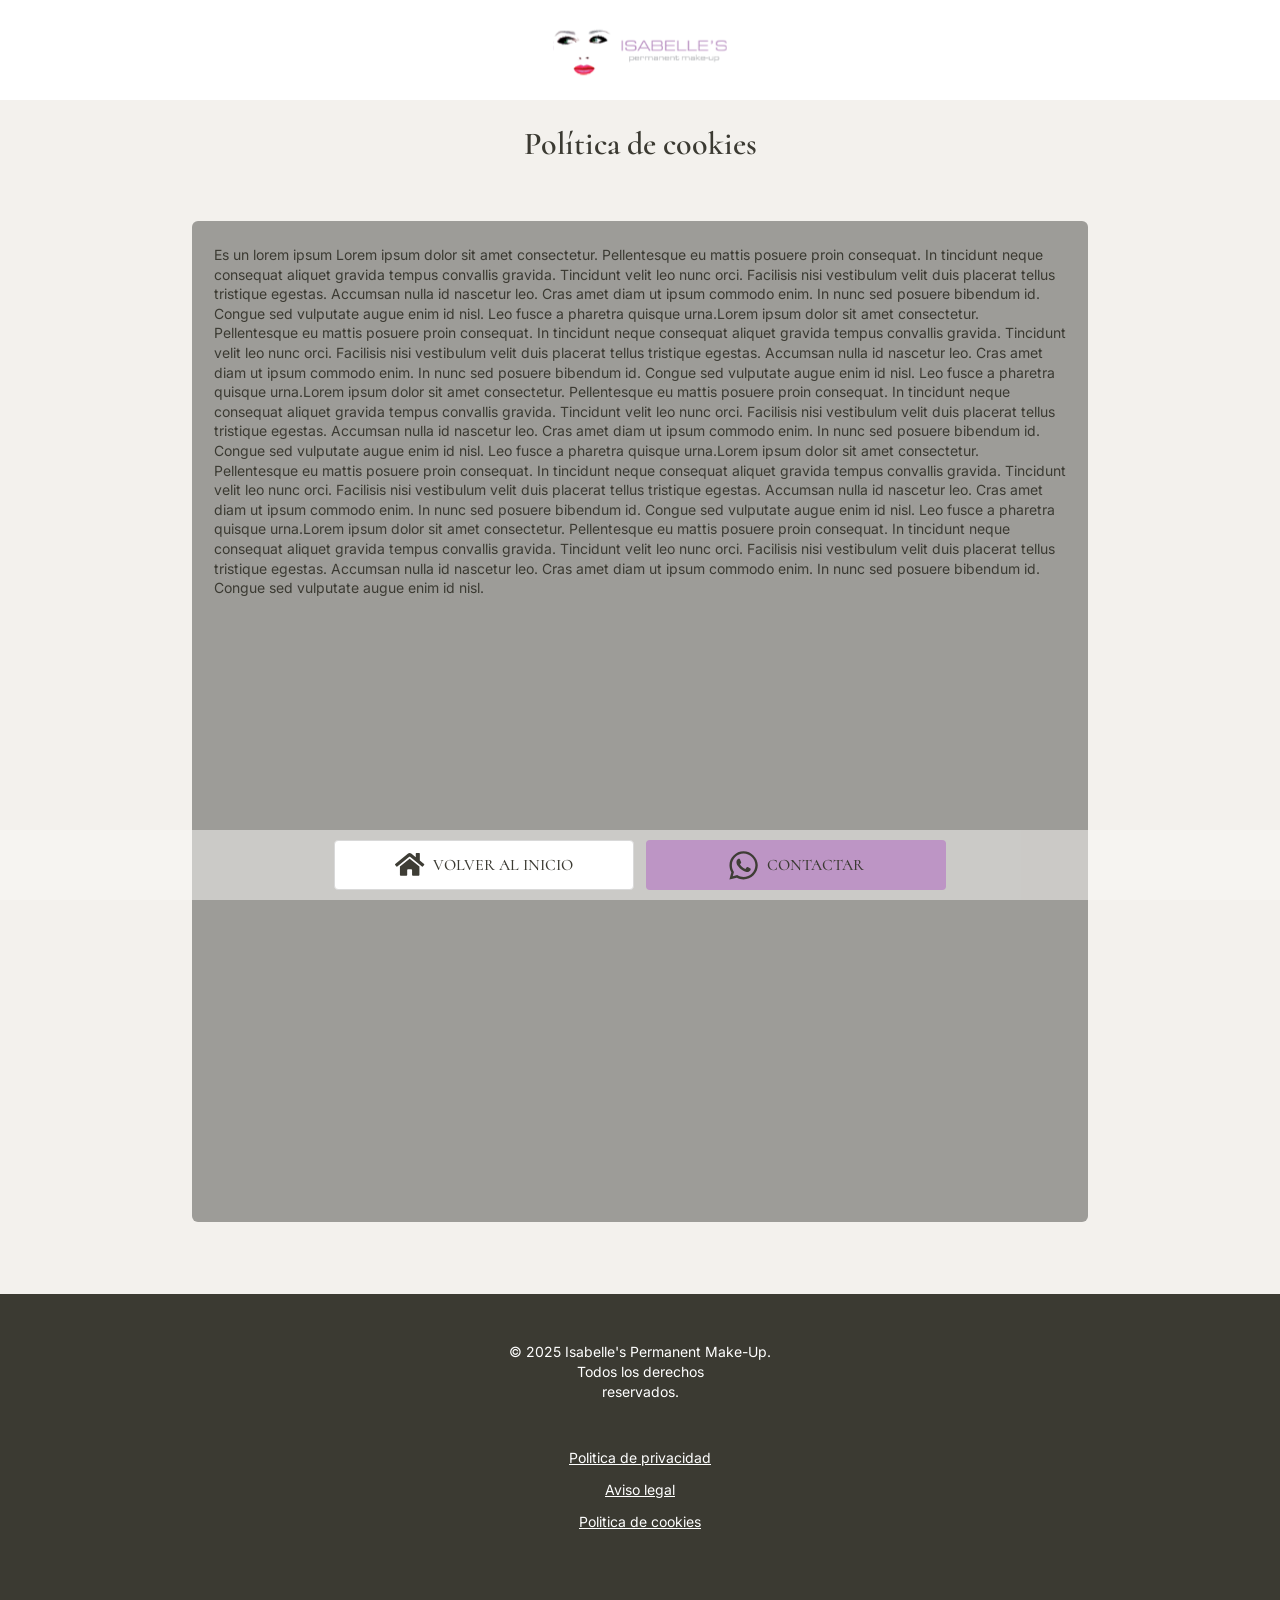
==== commit 098897f1: "fix js: alerta de errores formulario" ====
--- a/pages/cookies.html
+++ b/pages/cookies.html
@@ -1,107 +1,84 @@
-<!doctype html>
+<!DOCTYPE html>
 <html lang="es">
-  <head>
-    <meta charset="UTF-8" />
-    <meta name="viewport" content="width=device-width, initial-scale=1.0" />
-    <title>Politica de cookies | Isabelle's Permanent Make-Up</title>
-    <link rel="stylesheet" href="../styles/global.css" />
-  </head>
-  <body class="fondoSuave">
-    <header class="headerSimple flex-center">
-      <a href="../index.html" class="logoSimple" aria-label="Ir a inicio">
-        <img
-          src="../assets/gallery/icons/Logo-Isabelles.svg"
-          alt="Isabelle's Permanent Make-Up"
-        />
+
+<head>
+  <meta charset="UTF-8" />
+  <meta name="viewport" content="width=device-width, initial-scale=1.0" />
+  <title>Politica de cookies | Isabelle's Permanent Make-Up</title>
+  <link rel="stylesheet" href="../styles/global.css" />
+</head>
+
+<body class="fondoSuave">
+  <header class="headerSimple flex-center">
+    <a href="../index.html" class="logoSimple" aria-label="Ir a inicio">
+      <img src="../assets/gallery/icons/Logo-Isabelles.svg" alt="Isabelle's Permanent Make-Up" />
+    </a>
+  </header>
+
+  <main class="catalogPage legalPage hasBottomNav" aria-label="Politica de cookies">
+    <h1 class="h1Legal">Política de cookies</h1>
+    <div class="legalTextBlock">
+      <p class="legalText">
+        Es un lorem ipsum Lorem ipsum dolor sit amet consectetur. Pellentesque
+        eu mattis posuere proin consequat. In tincidunt neque consequat
+        aliquet gravida tempus convallis gravida. Tincidunt velit leo nunc
+        orci. Facilisis nisi vestibulum velit duis placerat tellus tristique
+        egestas. Accumsan nulla id nascetur leo. Cras amet diam ut ipsum
+        commodo enim. In nunc sed posuere bibendum id. Congue sed vulputate
+        augue enim id nisl. Leo fusce a pharetra quisque urna.Lorem ipsum
+        dolor sit amet consectetur. Pellentesque eu mattis posuere proin
+        consequat. In tincidunt neque consequat aliquet gravida tempus
+        convallis gravida. Tincidunt velit leo nunc orci. Facilisis nisi
+        vestibulum velit duis placerat tellus tristique egestas. Accumsan
+        nulla id nascetur leo. Cras amet diam ut ipsum commodo enim. In nunc
+        sed posuere bibendum id. Congue sed vulputate augue enim id nisl. Leo
+        fusce a pharetra quisque urna.Lorem ipsum dolor sit amet consectetur.
+        Pellentesque eu mattis posuere proin consequat. In tincidunt neque
+        consequat aliquet gravida tempus convallis gravida. Tincidunt velit
+        leo nunc orci. Facilisis nisi vestibulum velit duis placerat tellus
+        tristique egestas. Accumsan nulla id nascetur leo. Cras amet diam ut
+        ipsum commodo enim. In nunc sed posuere bibendum id. Congue sed
+        vulputate augue enim id nisl. Leo fusce a pharetra quisque urna.Lorem
+        ipsum dolor sit amet consectetur. Pellentesque eu mattis posuere proin
+        consequat. In tincidunt neque consequat aliquet gravida tempus
+        convallis gravida. Tincidunt velit leo nunc orci. Facilisis nisi
+        vestibulum velit duis placerat tellus tristique egestas. Accumsan
+        nulla id nascetur leo. Cras amet diam ut ipsum commodo enim. In nunc
+        sed posuere bibendum id. Congue sed vulputate augue enim id nisl. Leo
+        fusce a pharetra quisque urna.Lorem ipsum dolor sit amet consectetur.
+        Pellentesque eu mattis posuere proin consequat. In tincidunt neque
+        consequat aliquet gravida tempus convallis gravida. Tincidunt velit
+        leo nunc orci. Facilisis nisi vestibulum velit duis placerat tellus
+        tristique egestas. Accumsan nulla id nascetur leo. Cras amet diam ut
+        ipsum commodo enim. In nunc sed posuere bibendum id. Congue sed
+        vulputate augue enim id nisl.
+      </p>
+    </div>
+  </main>
+
+  <nav class="bottomNav" aria-label="Navegacion inferior">
+    <div class="bottomNavList">
+      <a href="../index.html" class="flex-center bottomNavBtn bottomNavBtnLight">
+        <img src="../assets/gallery/icons/home.svg" alt="" class="bottomNavIcon" width="30" height="30" />
+        <span>VOLVER AL INICIO</span>
       </a>
-    </header>
+      <a href="../index.html#section6-contact" class="flex-center bottomNavBtn bottomNavBtnPink">
+        <img src="../assets/gallery/icons/whatsapp-3E3D35.svg" alt="" class="bottomNavIcon" width="30" height="30" />
+        <span>CONTACTAR</span>
+      </a>
+    </div>
+  </nav>
 
-    <main
-      class="catalogPage legalPage hasBottomNav"
-      aria-label="Politica de cookies"
-    >
-      <h1 class="h1Legal">Política de cookies</h1>
-      <div class="legalTextBlock">
-        <p class="legalText">
-          Es un lorem ipsum Lorem ipsum dolor sit amet consectetur. Pellentesque
-          eu mattis posuere proin consequat. In tincidunt neque consequat
-          aliquet gravida tempus convallis gravida. Tincidunt velit leo nunc
-          orci. Facilisis nisi vestibulum velit duis placerat tellus tristique
-          egestas. Accumsan nulla id nascetur leo. Cras amet diam ut ipsum
-          commodo enim. In nunc sed posuere bibendum id. Congue sed vulputate
-          augue enim id nisl. Leo fusce a pharetra quisque urna.Lorem ipsum
-          dolor sit amet consectetur. Pellentesque eu mattis posuere proin
-          consequat. In tincidunt neque consequat aliquet gravida tempus
-          convallis gravida. Tincidunt velit leo nunc orci. Facilisis nisi
-          vestibulum velit duis placerat tellus tristique egestas. Accumsan
-          nulla id nascetur leo. Cras amet diam ut ipsum commodo enim. In nunc
-          sed posuere bibendum id. Congue sed vulputate augue enim id nisl. Leo
-          fusce a pharetra quisque urna.Lorem ipsum dolor sit amet consectetur.
-          Pellentesque eu mattis posuere proin consequat. In tincidunt neque
-          consequat aliquet gravida tempus convallis gravida. Tincidunt velit
-          leo nunc orci. Facilisis nisi vestibulum velit duis placerat tellus
-          tristique egestas. Accumsan nulla id nascetur leo. Cras amet diam ut
-          ipsum commodo enim. In nunc sed posuere bibendum id. Congue sed
-          vulputate augue enim id nisl. Leo fusce a pharetra quisque urna.Lorem
-          ipsum dolor sit amet consectetur. Pellentesque eu mattis posuere proin
-          consequat. In tincidunt neque consequat aliquet gravida tempus
-          convallis gravida. Tincidunt velit leo nunc orci. Facilisis nisi
-          vestibulum velit duis placerat tellus tristique egestas. Accumsan
-          nulla id nascetur leo. Cras amet diam ut ipsum commodo enim. In nunc
-          sed posuere bibendum id. Congue sed vulputate augue enim id nisl. Leo
-          fusce a pharetra quisque urna.Lorem ipsum dolor sit amet consectetur.
-          Pellentesque eu mattis posuere proin consequat. In tincidunt neque
-          consequat aliquet gravida tempus convallis gravida. Tincidunt velit
-          leo nunc orci. Facilisis nisi vestibulum velit duis placerat tellus
-          tristique egestas. Accumsan nulla id nascetur leo. Cras amet diam ut
-          ipsum commodo enim. In nunc sed posuere bibendum id. Congue sed
-          vulputate augue enim id nisl.
-        </p>
-      </div>
-    </main>
+  <footer class="footerMp d-flex fd-col ai-center jc-center">
+    <p class="footerCopy txt-14">
+      &copy; 2025 Isabelle's Permanent Make-Up.<br />
+      Todos los derechos<br />
+      reservados.
+    </p>
+    <a href="privacidad.html" class="footerLink txt-14">Politica de privacidad</a>
+    <a href="legal.html" class="footerLink txt-14">Aviso legal</a>
+    <a href="cookies.html" class="footerLink txt-14">Politica de cookies</a>
+  </footer>
+</body>
 
-    <nav class="bottomNav" aria-label="Navegacion inferior">
-      <div class="bottomNavList">
-        <a
-          href="../index.html"
-          class="flex-center bottomNavBtn bottomNavBtnLight"
-        >
-          <img
-            src="../assets/gallery/icons/home.svg"
-            alt=""
-            class="bottomNavIcon"
-            width="30"
-            height="30"
-          />
-          <span>VOLVER A INICIO</span>
-        </a>
-        <a
-          href="../index.html#section6-contact"
-          class="flex-center bottomNavBtn bottomNavBtnPink"
-        >
-          <img
-            src="../assets/gallery/icons/whatsapp-3E3D35.svg"
-            alt=""
-            class="bottomNavIcon"
-            width="30"
-            height="30"
-          />
-          <span>CONTACTAR</span>
-        </a>
-      </div>
-    </nav>
-
-    <footer class="footerMp d-flex fd-col ai-center jc-center">
-      <p class="footerCopy txt-14">
-        &copy; 2025 Isabelle's Permanent Make-Up.<br />
-        Todos los derechos<br />
-        reservados.
-      </p>
-      <a href="privacidad.html" class="footerLink txt-14"
-        >Politica de privacidad</a
-      >
-      <a href="legal.html" class="footerLink txt-14">Aviso legal</a>
-      <a href="cookies.html" class="footerLink txt-14">Politica de cookies</a>
-    </footer>
-  </body>
 </html>
--- a/styles/global.css
+++ b/styles/global.css
@@ -770,11 +770,11 @@
   height: 86px;
 }
 
-.catalogPage {
-  width: 100%;
-  margin: 0 auto;
-  padding: 16px var(--gap-24) 40px;
-  background-color: transparent;
+
+body:is(.reservaPage2, .reservaPage3, .reservaPage4) .catalogPage {
+  display: flex;
+  flex-direction: column;
+  align-items: center;
 }
 
 /* Flujo de reservas */
@@ -838,7 +838,7 @@
 
 .calSemana,
 .calGrid {
-  width: 297px;
+  width: 100%;
   margin: 10px auto 0;
   display: grid;
   grid-template-columns: repeat(7, 1fr);
@@ -954,29 +954,25 @@
   outline: var(--focus-outline);
   outline-offset: 1px;
 }
-
+/*Refactorizacion, cambio :invalid:not del css y paso el controlador al JS*/
 .reservaDatosError {
   display: none;
   color: #8f1010;
 }
-/*:user-invalid marca el campo como invalido si detecta error tras interaccion del usuario*/
-.reservaDatosInput:user-invalid,
-.reservaDatosTextarea:user-invalid,
-.reservaDatosInput[type="email"]:invalid:not(:placeholder-shown) {
+.reservaDatosInput.error,
+.reservaDatosTextarea.error {
   border-color: var(--rojo);
 }
-/* Muestra el párrafo de error que por defecto está display:none */
-.reservaDatosInput:user-invalid + .reservaDatosError,
-.reservaDatosTextarea:user-invalid + .reservaDatosError {
+
+.reservaDatosInput.error + .reservaDatosError,
+.reservaDatosTextarea.error + .reservaDatosError {
   display: block;
 }
 
-.reservaDatosInput[type="email"]:invalid:not(:placeholder-shown)
-  + .reservaDatosError {
-  display: block;
-  color: var(--rojo);
-}
-
+.reservaDatosCheckInput.error {
+  outline: 2px solid var(--rojo);
+  outline-offset: 2px;
+}
 .reservaDatosCheck {
   border-radius: 8px;
   padding: 2px;
@@ -999,10 +995,6 @@
   outline-offset: 2px;
 }
 
-.reservaDatosCheckInput:user-invalid {
-  outline: 2px solid var(--rojo);
-  outline-offset: 2px;
-}
 
 .reservaConfirmacion {
   width: min(100%, var(--w-form));
@@ -1233,11 +1225,11 @@
     text-align: center;
   }
 
-  .catalogPage {
-    display: flex;
-    flex-direction: column;
-    align-items: center;
-  }
+body:is(.reservaPage2, .reservaPage3, .reservaPage4) .catalogPage {
+  display: flex;
+  flex-direction: column;
+  align-items: center;
+}
   /*ajustes responsive*/
   .formStepIntro,
   .carrusel,
